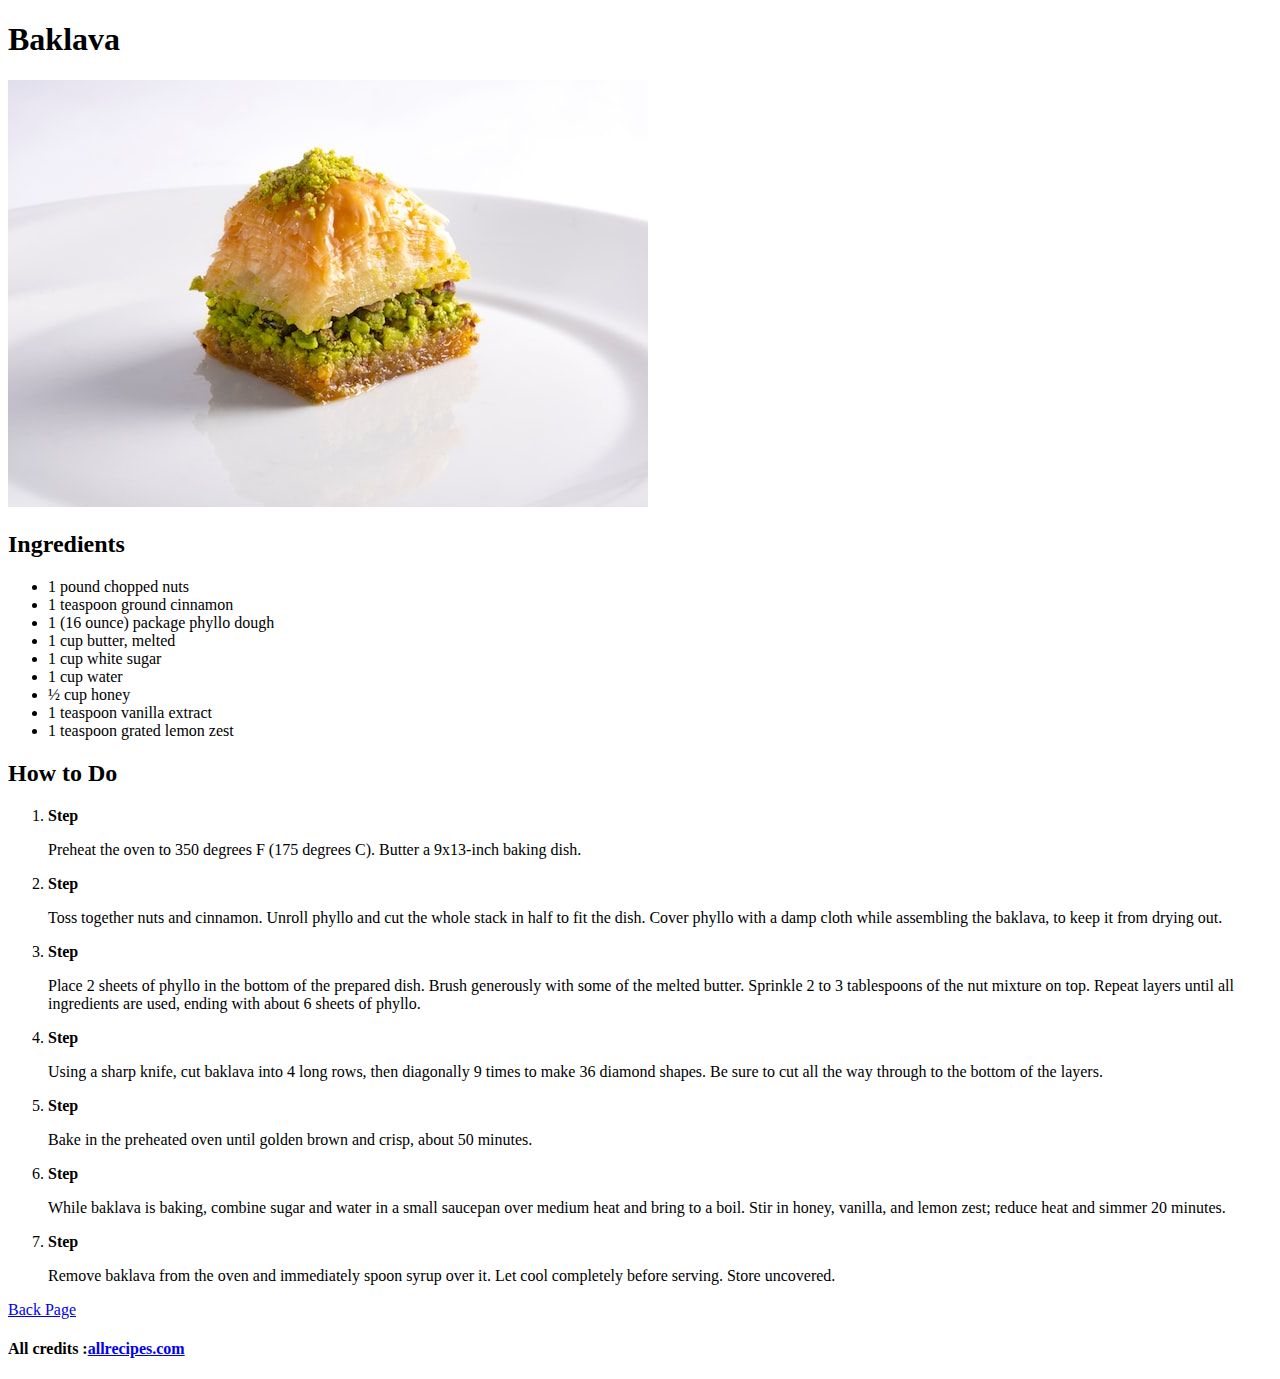
==== recipes/TurkishBaklava.html @ 34ffa4bd "/" ====
<!DOCTYPE html>
<html lang="en">
<head>
  <meta charset="UTF-8">
  <meta http-equiv="X-UA-Compatible" content="IE=edge">
  <meta name="viewport" content="width=device-width, initial-scale=1.0">
  <title>TurkishDessert</title>
</head>
<body>
  <h1>Baklava</h1>
  <p>

  </p>

  <img src="../images/baklava.jpg" alt="A Beatiful Baklava">
  <h2>Ingredients</h2>
<ul>
  <li>1 pound chopped nuts</li>
  <li>1 teaspoon ground cinnamon</li>
  <li>1 (16 ounce) package phyllo dough</li>
  <li>1 cup butter, melted</li>
  <li>1 cup white sugar</li>
  <li>1 cup water</li>
  <li>½ cup honey</li>
  <li>1 teaspoon vanilla extract</li>
  <li>1 teaspoon grated lemon zest</li>
</ul>
  <h2>How to Do</h2>
  <ol>
    <li><strong>Step</strong></li>
    <p>
      Preheat the oven to 350 degrees F (175 degrees C). Butter a 9x13-inch baking dish.
    </p>
    <li><strong>Step</strong></li>
    <p>
      Toss together nuts and cinnamon. Unroll phyllo and cut the whole stack in half to fit the dish. Cover phyllo with a damp cloth while assembling the baklava, to keep it from drying out.
    </p>
    <li><strong>Step</strong></li>
    <p>
      Place 2 sheets of phyllo in the bottom of the prepared dish. Brush generously with some of the melted butter. Sprinkle 2 to 3 tablespoons of the nut mixture on top. Repeat layers until all ingredients are used, ending with about 6 sheets of phyllo.
    </p>
    <li><strong>Step</strong></li>
    <p>
      Using a sharp knife, cut baklava into 4 long rows, then diagonally 9 times to make 36 diamond shapes. Be sure to cut all the way through to the bottom of the layers.
    </p>
    <li><strong>Step</strong></li>
    <p>
      Bake in the preheated oven until golden brown and crisp, about 50 minutes.
    </p>
    <li><strong>Step</strong></li>
    <p>
      While baklava is baking, combine sugar and water in a small saucepan over medium heat and bring to a boil. Stir in honey, vanilla, and lemon zest; reduce heat and simmer 20 minutes.
    </p>
    <li><strong>Step</strong></li>
    <p>
      Remove baklava from the oven and immediately spoon syrup over it. Let cool completely before serving. Store uncovered.
    </p>
  </ol>
  <a href="../index.html">Back Page</a>
  <h4>All credits :<a href="https://www.allrecipes.com/">allrecipes.com</a></h4>
</body>
</html>
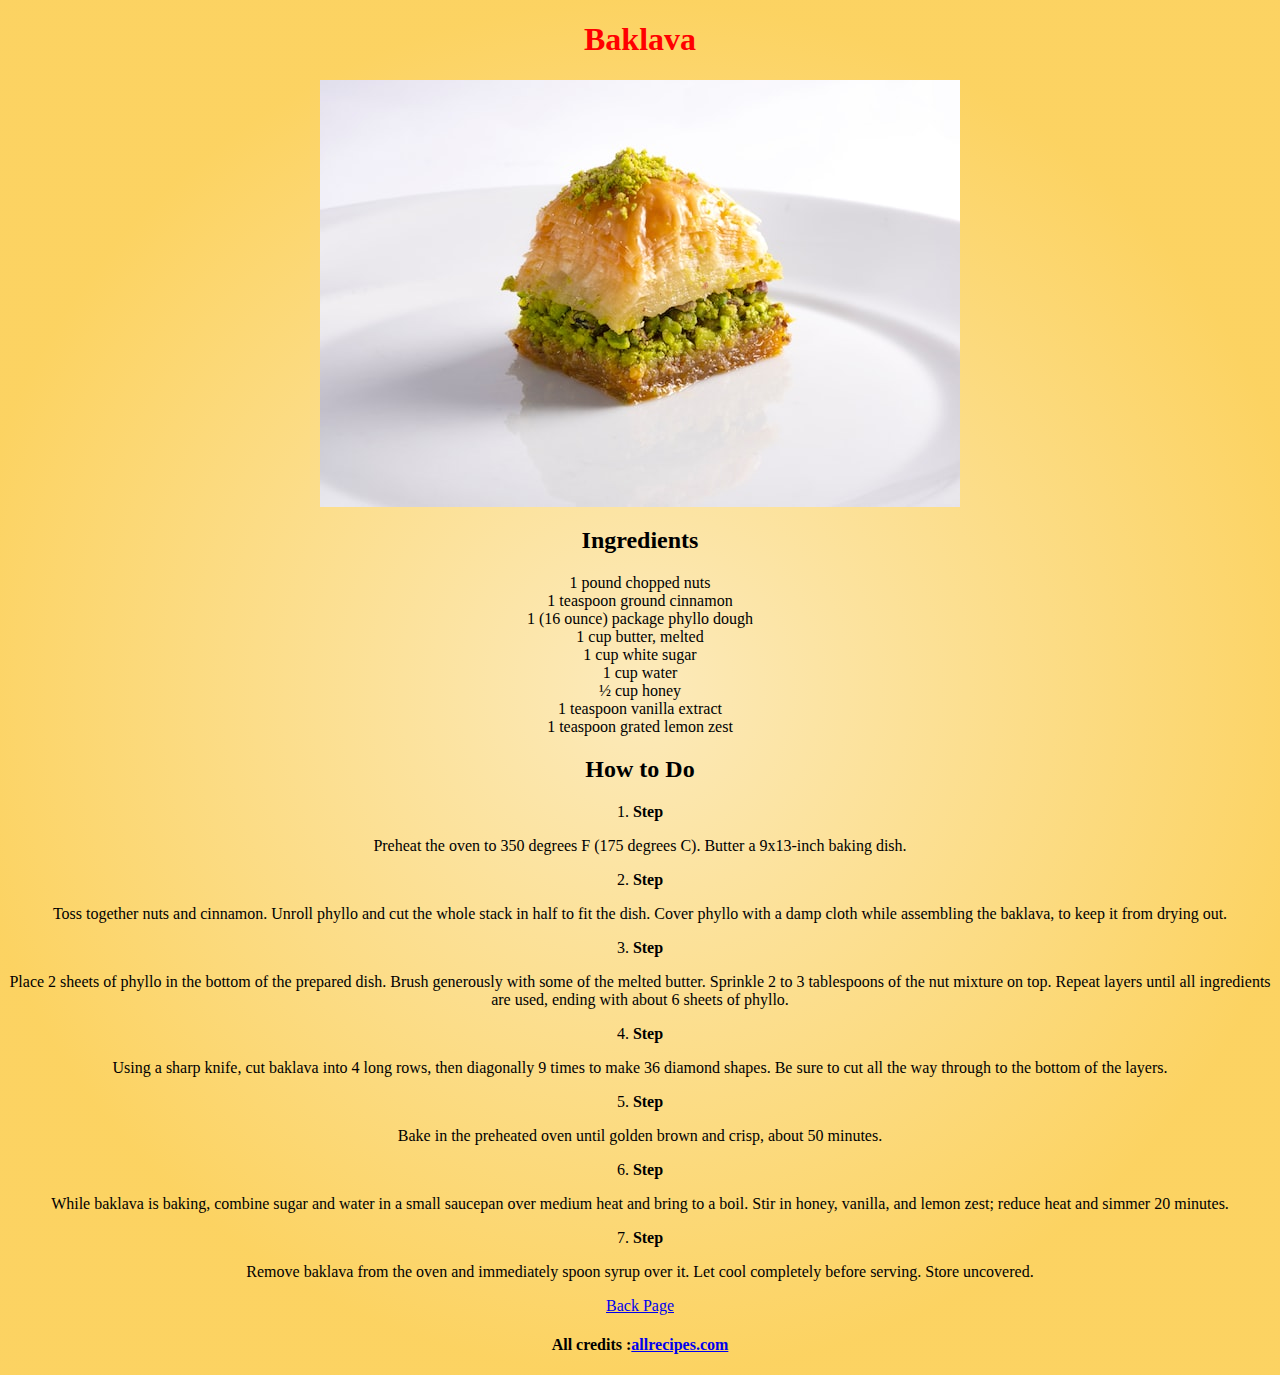
==== commit fad30cab: "push" ====
--- a/recipes/TurkishBaklava.html
+++ b/recipes/TurkishBaklava.html
@@ -4,16 +4,17 @@
   <meta charset="UTF-8">
   <meta http-equiv="X-UA-Compatible" content="IE=edge">
   <meta name="viewport" content="width=device-width, initial-scale=1.0">
+  <link rel="stylesheet" href="../styles.css">
   <title>TurkishDessert</title>
 </head>
 <body>
-  <h1>Baklava</h1>
+  <h1><div class="title">Baklava</div></h1>
   <p>
 
   </p>
 
-  <img src="../images/baklava.jpg" alt="A Beatiful Baklava">
-  <h2>Ingredients</h2>
+  <img src="../images/baklava.jpg" alt="A Beatiful Baklava" class="center">
+  <h2><div>Ingredients</div></h2>
 <ul>
   <li>1 pound chopped nuts</li>
   <li>1 teaspoon ground cinnamon</li>
@@ -25,7 +26,7 @@
   <li>1 teaspoon vanilla extract</li>
   <li>1 teaspoon grated lemon zest</li>
 </ul>
-  <h2>How to Do</h2>
+  <h2><div>How to Do</div></h2>
   <ol>
     <li><strong>Step</strong></li>
     <p>
@@ -56,7 +57,7 @@
       Remove baklava from the oven and immediately spoon syrup over it. Let cool completely before serving. Store uncovered.
     </p>
   </ol>
-  <a href="../index.html">Back Page</a>
-  <h4>All credits :<a href="https://www.allrecipes.com/">allrecipes.com</a></h4>
+  <a href="../index.html"><div>Back Page</div></a>
+  <h4><div>All credits :<a href="https://www.allrecipes.com/">allrecipes.com</a></div></h4>
 </body>
 </html>--- a/styles.css
+++ b/styles.css
@@ -0,0 +1,44 @@
+body {
+  background-image: radial-gradient(circle farthest-side, #fceabb, hsla(44, 100%, 49%, 0.616));
+
+}
+
+.title {
+  color : red;
+  text-align: center;
+}
+
+.center {
+  display: block;
+  margin-left: auto;
+  margin-right: auto;
+}
+.secondtitle {
+  text-align: center;
+  font-family: sans-serif;
+}
+
+.mainpage {
+  padding-left: 0;
+  list-style-type: none;
+  text-align: center;
+  font-size: 25px;
+  text-decoration: none;
+}
+
+ul {
+  padding-left: 0;
+  list-style-type: none;
+  text-align: center;
+  
+}
+
+ol {
+  text-align: center;
+  list-style-position: inside;
+  padding-left: 0;
+}
+div {
+  text-align: center;
+}
+
